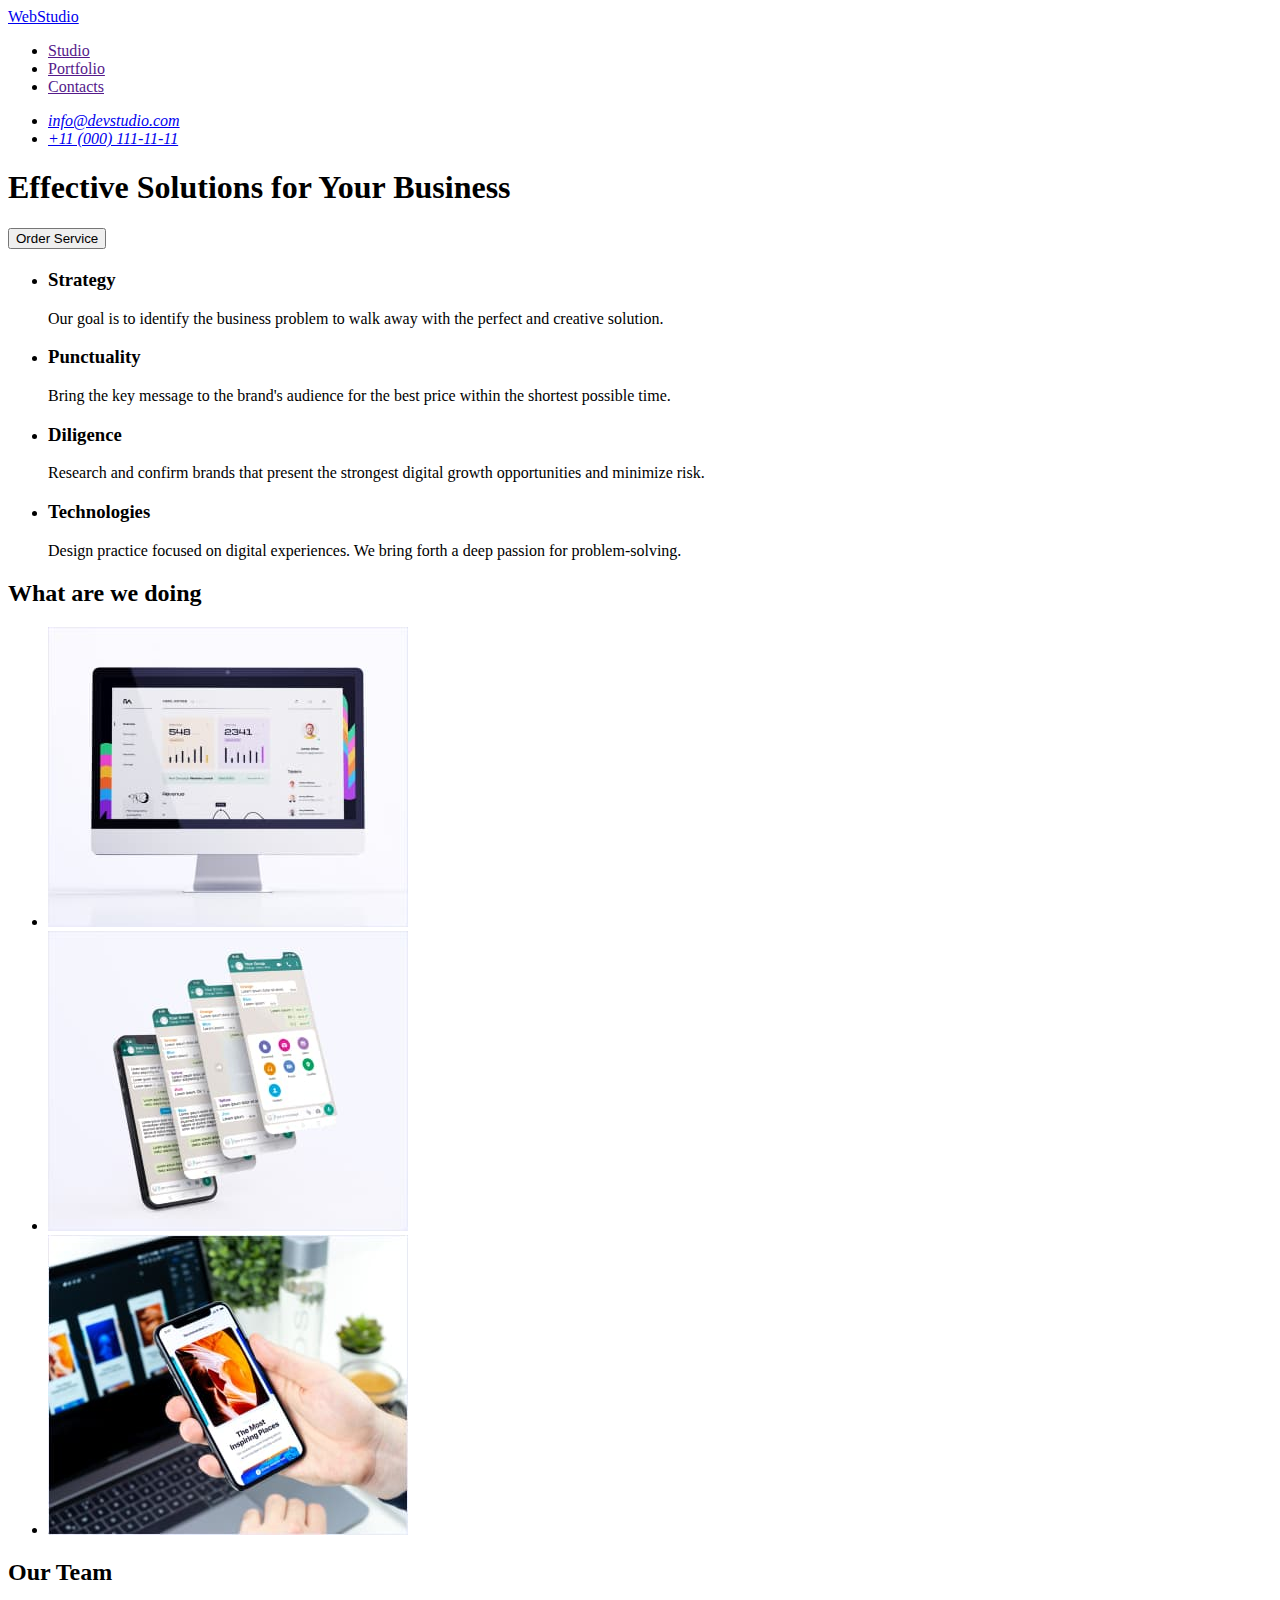
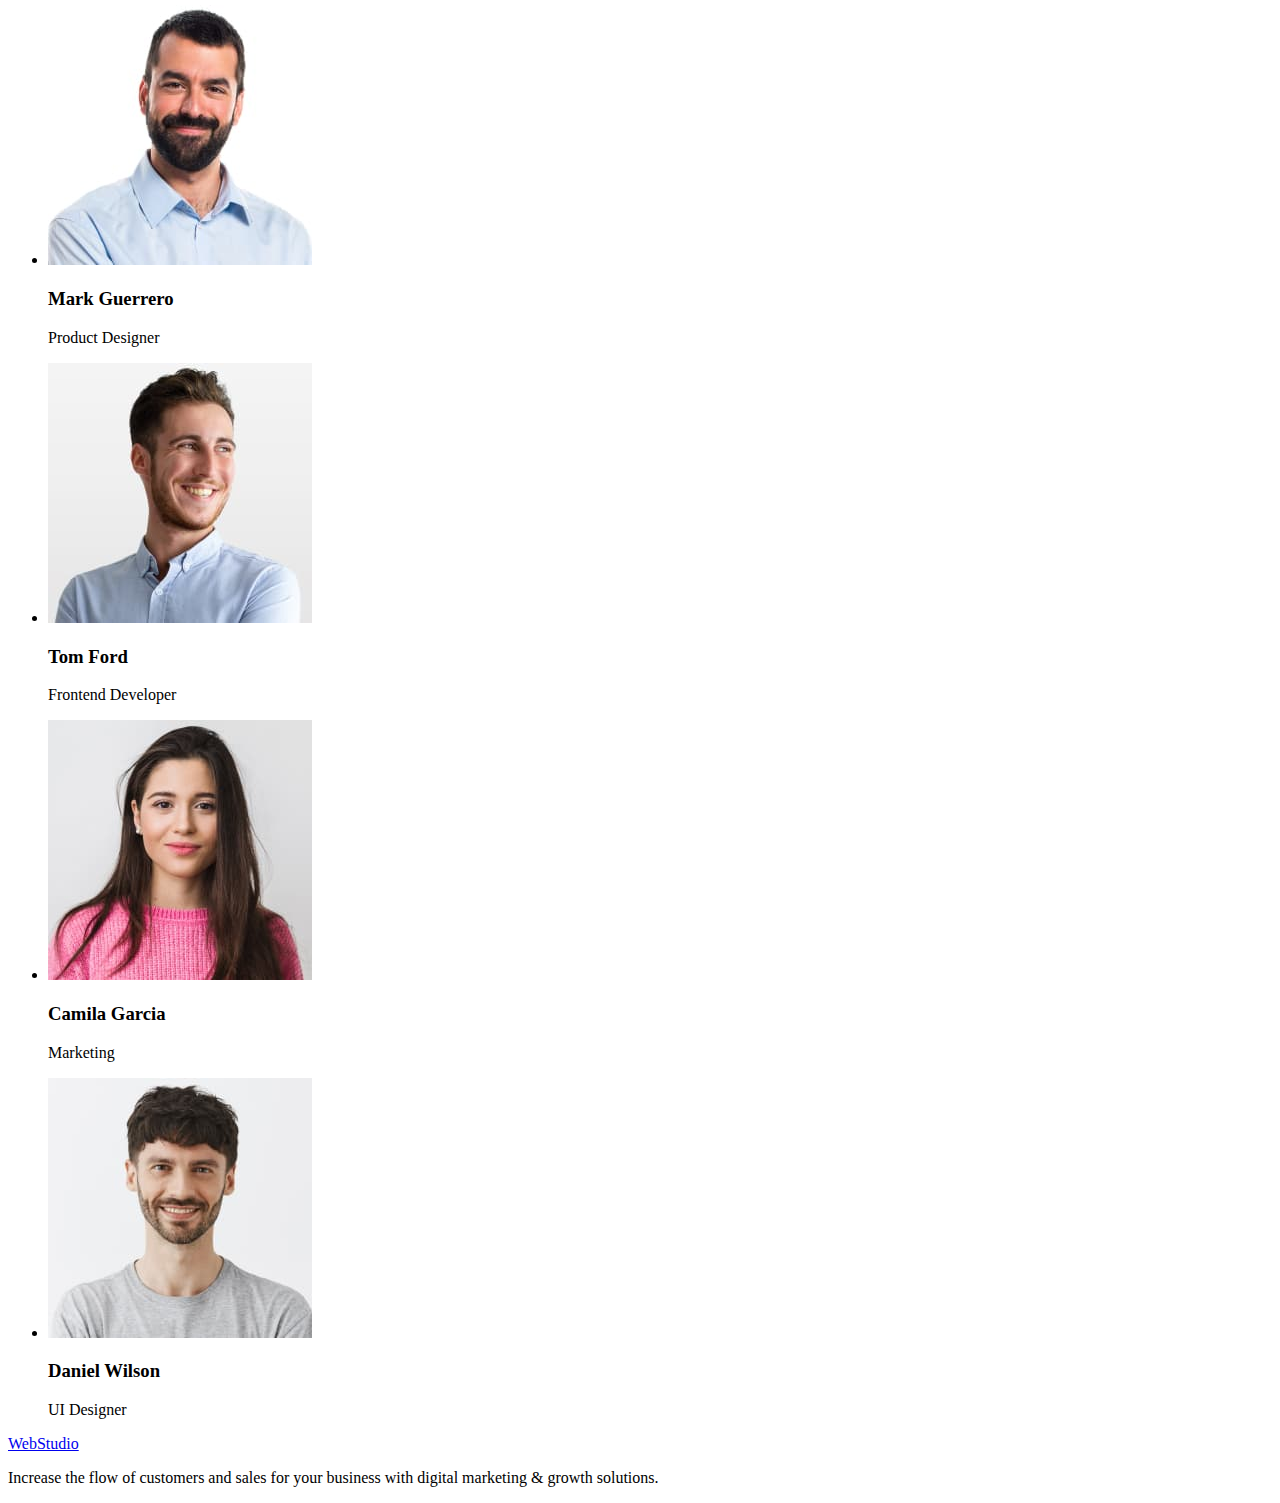
==== index.html @ 646ab471 "hw01" ====
<!DOCTYPE html>
<html lang="en">
  <head>
    <meta charset="UTF-8" />
    <meta http-equiv="X-UA-Compatible" content="IE=edge" />
    <meta name="viewport" content="width=device-width, initial-scale=1.0" />
    <title>Document</title>
  </head>
  <body>
    <header>
      <nav>
        <a href="./index.html">WebStudio</a>
        <ul>
          <li><a href="">Studio</a></li>
          <li><a href="">Portfolio</a></li>
          <li><a href="">Contacts</a></li>
        </ul>
      </nav>
      <address>
        <ul>
          <li>
            <a href="mailto:info@devstudio.com">info@devstudio.com</a>
          </li>
          <li><a href="tel:+110001111111">+11 (000) 111-11-11</a></li>
        </ul>
      </address>
    </header>
    <main>
      <section>
        <h1>Effective Solutions for Your Business</h1>
        <button type="button">Order Service</button>
      </section>
      <section>
        <h2></h2>
        <ul>
          <li>
            <h3>Strategy</h3>
            <p>
              Our goal is to identify the business problem to walk away with the
              perfect and creative solution.
            </p>
          </li>
          <li>
            <h3>Punctuality</h3>
            <p>
              Bring the key message to the brand's audience for the best price
              within the shortest possible time.
            </p>
          </li>
          <li>
            <h3>Diligence</h3>
            <p>
              Research and confirm brands that present the strongest digital
              growth opportunities and minimize risk.
            </p>
          </li>
          <li>
            <h3>Technologies</h3>
            <p>
              Design practice focused on digital experiences. We bring forth a
              deep passion for problem-solving.
            </p>
          </li>
        </ul>
      </section>
      <section>
        <h2>What are we doing</h2>
        <ul>
          <li>
            <img
              src="./images/img1.jpg"
              alt="site design on the monitor"
              width="360"
            />
          </li>
          <li>
            <img
              src="./images/img2.jpg"
              alt="
mobile application design"
              width="360"
            />
          </li>
          <li>
            <img src="./images/img3.jpg" alt="cross-platform" width="360" />
          </li>
        </ul>
      </section>
      <section>
        <h2>Our Team</h2>
        <ul>
          <li>
            <img src="./images/team/mark.jpg" alt="Mark Guerrero" width="264" />
            <h3>Mark Guerrero</h3>
            <p>Product Designer</p>
          </li>
          <li>
            <img src="./images/team/tom.jpg" alt="Tom Ford" width="264" />
            <h3>Tom Ford</h3>
            <p>Frontend Developer</p>
          </li>
          <li>
            <img
              src="./images/team/camila.jpg"
              alt="Camila Garcia"
              width="264"
            />
            <h3>Camila Garcia</h3>
            <p>Marketing</p>
          </li>
          <li>
            <img
              src="./images/team/daniel.jpg"
              alt="Daniel Wilson"
              width="264"
            />
            <h3>Daniel Wilson</h3>
            <p>UI Designer</p>
          </li>
        </ul>
      </section>
    </main>
    <footer>
      <a href="./index.html">WebStudio</a>
      <p>
        Increase the flow of customers and sales for your business with digital
        marketing & growth solutions.
      </p>
    </footer>
  </body>
</html>
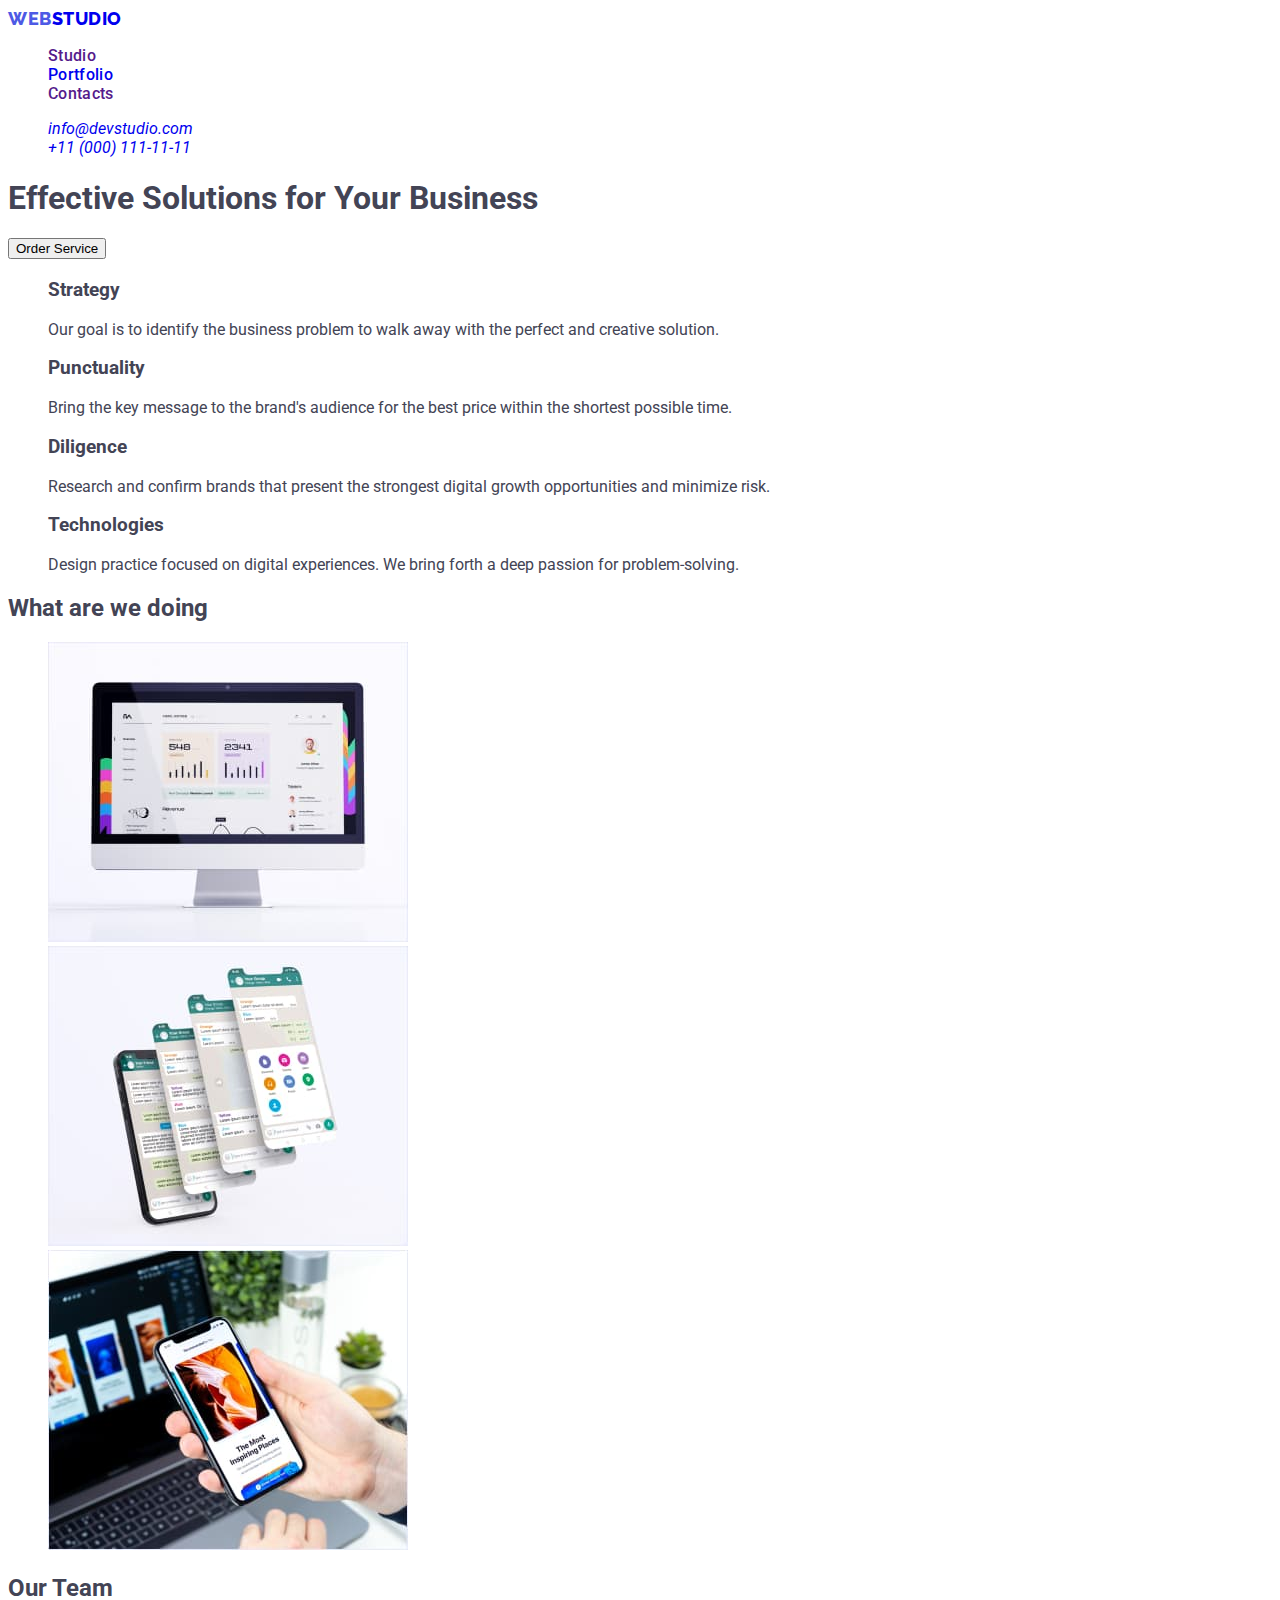
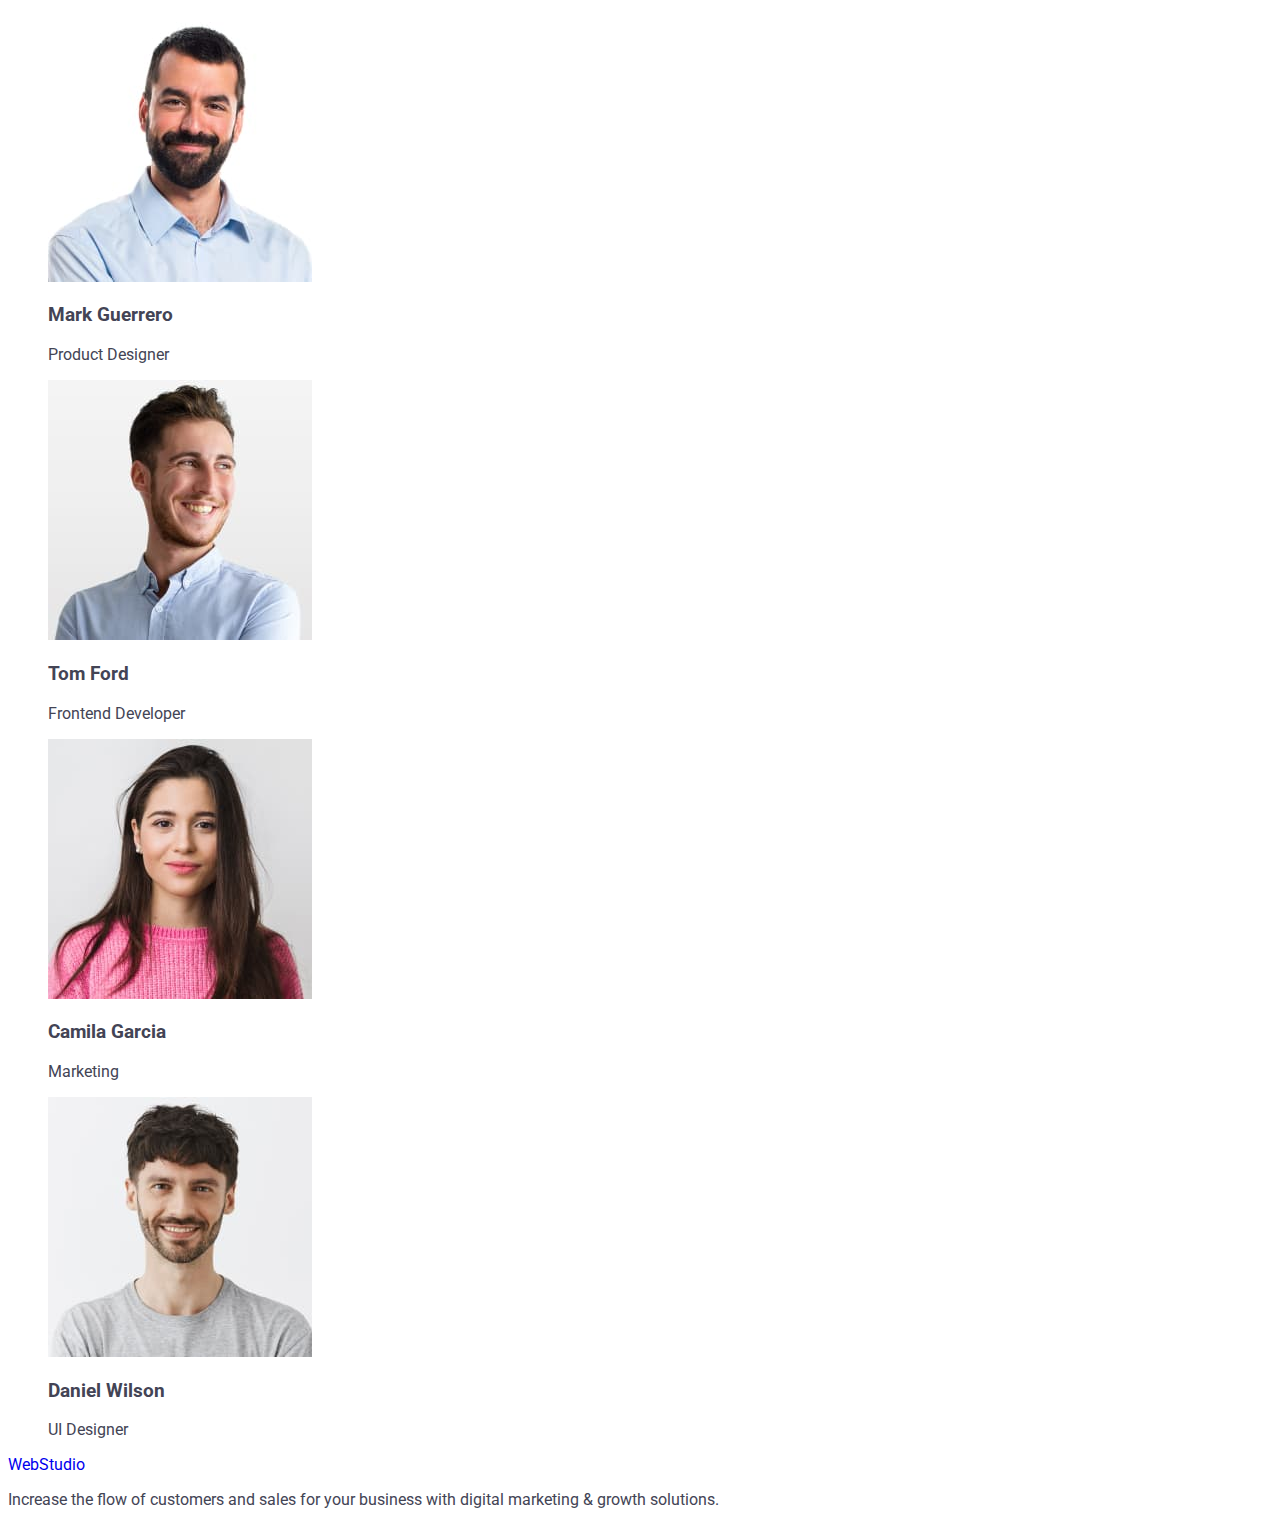
==== commit 7ae6a6ac: "0.1" ====
--- a/index.html
+++ b/index.html
@@ -4,16 +4,23 @@
     <meta charset="UTF-8" />
     <meta http-equiv="X-UA-Compatible" content="IE=edge" />
     <meta name="viewport" content="width=device-width, initial-scale=1.0" />
-    <title>Document</title>
+    <link
+      href="https://fonts.googleapis.com/css2?family=Raleway:wght@800&family=Roboto:wght@400;500;700&display=swap"
+      rel="stylesheet"
+    />
+    <link rel="stylesheet" href="./styles/css.css" />
+    <title>WebStudio</title>
   </head>
   <body>
     <header>
       <nav>
-        <a href="./index.html">WebStudio</a>
-        <ul>
-          <li><a href="">Studio</a></li>
-          <li><a href="">Portfolio</a></li>
-          <li><a href="">Contacts</a></li>
+        <a href="./index.html" class="logo"
+          ><span class="logo-web">Web</span>Studio</a
+        >
+        <ul class="index-nav">
+          <li class="link"><a href="">Studio</a></li>
+          <li class="link"><a href="./portfolio.html">Portfolio</a></li>
+          <li class="link"><a href="">Contacts</a></li>
         </ul>
       </nav>
       <address>
--- a/styles/css.css
+++ b/styles/css.css
@@ -0,0 +1,49 @@
+:root {
+  --basic-textcolor: #434455;
+  --secondary-textcolor: #2e2f42;
+  --accent-color: #404bbf;
+  --secondary-color: #4d5ae5;
+  --basic-white: #ffffff;
+  --basic-font-family: "Roboto";
+}
+
+/* GENERAL */
+ul {
+  list-style: none;
+}
+
+a {
+  text-decoration: none;
+}
+
+body {
+  font-family: var(--basic-font-family), sans-serif;
+  color: var(--basic-textcolor);
+  background-color: var(--basic-white);
+}
+
+/* HEADER */
+.logo {
+  font-family: "Raleway";
+  font-style: normal;
+  font-weight: 800;
+  font-size: 18px;
+  line-height: 1.2em;
+  letter-spacing: 0.03em;
+  text-transform: uppercase;
+}
+
+.logo-web {
+  color: var(--secondary-color);
+}
+
+.index-nav .link {
+  font-weight: 500;
+  font-size: 16px;
+  line-height: 1.2em;
+  letter-spacing: 0.02em;
+}
+
+/* BODY */
+
+/* FOOTER */
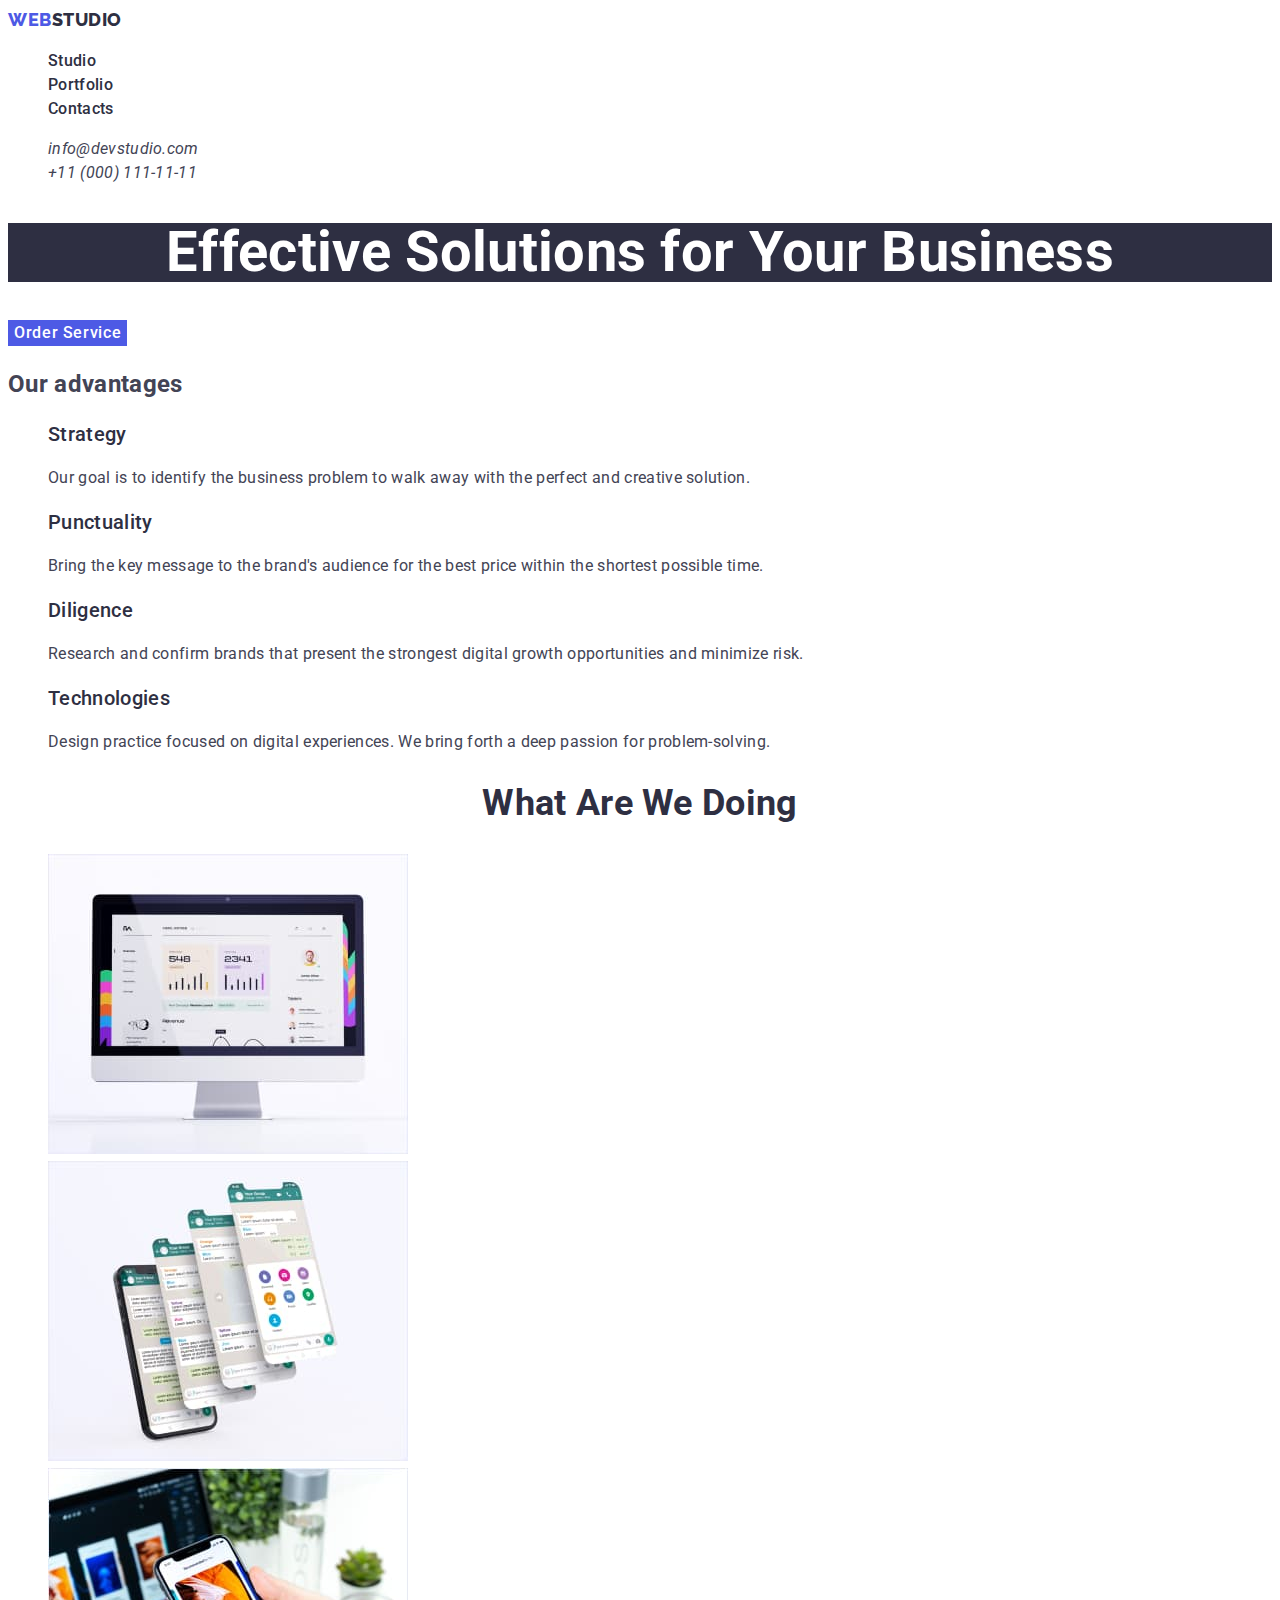
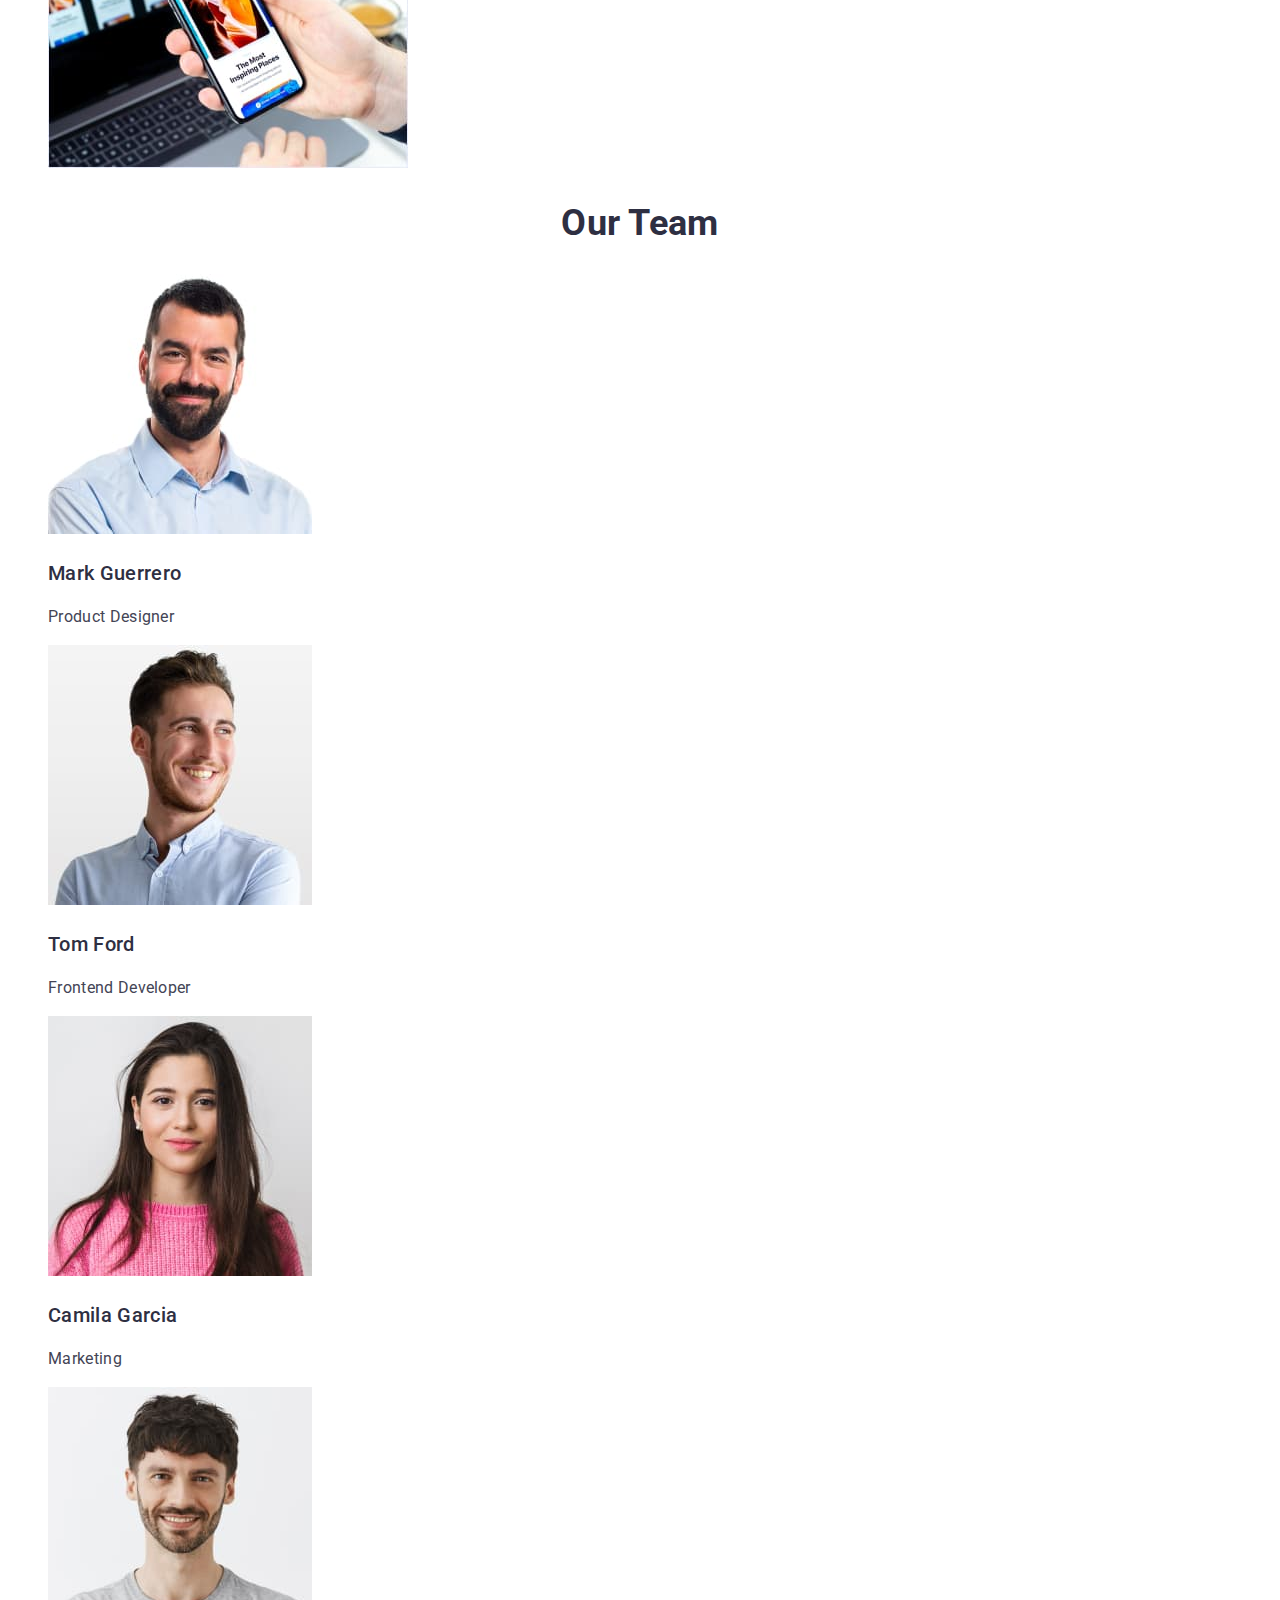
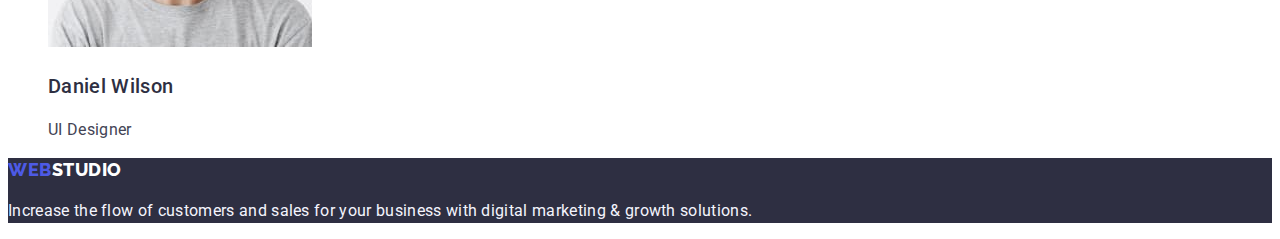
==== commit 84cfdf31: "hw2" ====
--- a/index.html
+++ b/index.html
@@ -17,52 +17,58 @@
         <a href="./index.html" class="logo"
           ><span class="logo-web">Web</span>Studio</a
         >
-        <ul class="index-nav">
-          <li class="link"><a href="">Studio</a></li>
-          <li class="link"><a href="./portfolio.html">Portfolio</a></li>
-          <li class="link"><a href="">Contacts</a></li>
+        <ul class="index-nav list">
+          <li><a href="./index.html" class="link">Studio</a></li>
+          <li><a href="./portfolio.html" class="link">Portfolio</a></li>
+          <li><a href="" class="link">Contacts</a></li>
         </ul>
       </nav>
       <address>
-        <ul>
+        <ul class="address list">
           <li>
-            <a href="mailto:info@devstudio.com">info@devstudio.com</a>
+            <a href="mailto:info@devstudio.com" class="link"
+              >info@devstudio.com</a
+            >
           </li>
-          <li><a href="tel:+110001111111">+11 (000) 111-11-11</a></li>
+          <li>
+            <a href="tel:+110001111111" class="link">+11 (000) 111-11-11</a>
+          </li>
         </ul>
       </address>
     </header>
     <main>
-      <section>
-        <h1>Effective Solutions for Your Business</h1>
-        <button type="button">Order Service</button>
+      <section class="hero">
+        <!-- HERO -->
+        <h1 class="title">Effective Solutions for Your Business</h1>
+        <button type="button" class="button">Order Service</button>
       </section>
-      <section>
-        <h2></h2>
-        <ul>
+      <section class="section advantages">
+        <!-- Заголовок надо будет скрыть -->
+        <h2>Our advantages</h2>
+        <ul class="list">
           <li>
-            <h3>Strategy</h3>
+            <h3 class="title-second">Strategy</h3>
             <p>
               Our goal is to identify the business problem to walk away with the
               perfect and creative solution.
             </p>
           </li>
           <li>
-            <h3>Punctuality</h3>
+            <h3 class="title-second">Punctuality</h3>
             <p>
               Bring the key message to the brand's audience for the best price
               within the shortest possible time.
             </p>
           </li>
           <li>
-            <h3>Diligence</h3>
+            <h3 class="title-second">Diligence</h3>
             <p>
               Research and confirm brands that present the strongest digital
               growth opportunities and minimize risk.
             </p>
           </li>
           <li>
-            <h3>Technologies</h3>
+            <h3 class="title-second">Technologies</h3>
             <p>
               Design practice focused on digital experiences. We bring forth a
               deep passion for problem-solving.
@@ -70,9 +76,9 @@
           </li>
         </ul>
       </section>
-      <section>
-        <h2>What are we doing</h2>
-        <ul>
+      <section class="section works">
+        <h2 class="title">What are we doing</h2>
+        <ul class="list">
           <li>
             <img
               src="./images/img1.jpg"
@@ -93,17 +99,17 @@
           </li>
         </ul>
       </section>
-      <section>
-        <h2>Our Team</h2>
-        <ul>
+      <section class="section team">
+        <h2 class="title">Our Team</h2>
+        <ul class="list">
           <li>
             <img src="./images/team/mark.jpg" alt="Mark Guerrero" width="264" />
-            <h3>Mark Guerrero</h3>
+            <h3 class="title-second">Mark Guerrero</h3>
             <p>Product Designer</p>
           </li>
           <li>
             <img src="./images/team/tom.jpg" alt="Tom Ford" width="264" />
-            <h3>Tom Ford</h3>
+            <h3 class="title-second">Tom Ford</h3>
             <p>Frontend Developer</p>
           </li>
           <li>
@@ -112,7 +118,7 @@
               alt="Camila Garcia"
               width="264"
             />
-            <h3>Camila Garcia</h3>
+            <h3 class="title-second">Camila Garcia</h3>
             <p>Marketing</p>
           </li>
           <li>
@@ -121,15 +127,18 @@
               alt="Daniel Wilson"
               width="264"
             />
-            <h3>Daniel Wilson</h3>
+            <h3 class="title-second">Daniel Wilson</h3>
             <p>UI Designer</p>
           </li>
         </ul>
       </section>
     </main>
-    <footer>
-      <a href="./index.html">WebStudio</a>
-      <p>
+    <footer class="footer">
+      <a href="./index.html" class="logo"
+        ><span class="logo-web">Web</span
+        ><span class="logo-footer">Studio</span></a
+      >
+      <p class="text-footer">
         Increase the flow of customers and sales for your business with digital
         marketing & growth solutions.
       </p>
--- a/styles/css.css
+++ b/styles/css.css
@@ -1,49 +1,151 @@
 :root {
-  --basic-textcolor: #434455;
-  --secondary-textcolor: #2e2f42;
-  --accent-color: #404bbf;
-  --secondary-color: #4d5ae5;
+  /* SLATE */
+  --text-color: #434455;
+  /* NAVY BLUE */
+  --dark-color: #2e2f42;
+  --pressed-state: #404bbf;
+  --primary-brand: #4d5ae5;
   --basic-white: #ffffff;
+  --alt-white: #f4f4fd;
   --basic-font-family: "Roboto";
 }
 
 /* GENERAL */
-ul {
+.list {
   list-style: none;
 }
 
-a {
-  text-decoration: none;
+.button {
+  font-family: inherit;
+  letter-spacing: 0.04em;
+  font-weight: 500;
+  font-size: 16px;
+  line-height: 1.5;
+  cursor: pointer;
+  border: none;
 }
 
 body {
   font-family: var(--basic-font-family), sans-serif;
-  color: var(--basic-textcolor);
+  color: var(--text-color);
   background-color: var(--basic-white);
+  letter-spacing: 0.02em;
+  font-size: 16px;
+  line-height: 1.5;
+  font-weight: 400;
 }
 
 /* HEADER */
-.logo {
+.logo,
+.logo:visited {
   font-family: "Raleway";
-  font-style: normal;
-  font-weight: 800;
   font-size: 18px;
-  line-height: 1.2em;
+  line-height: 1.33;
   letter-spacing: 0.03em;
   text-transform: uppercase;
+  color: var(--dark-color);
+  text-decoration: none;
+  font-weight: 800;
 }
 
 .logo-web {
-  color: var(--secondary-color);
+  color: var(--primary-brand);
 }
 
-.index-nav .link {
+.index-nav .link,
+.index-nav .link:visited {
   font-weight: 500;
   font-size: 16px;
-  line-height: 1.2em;
+  line-height: 1.2;
   letter-spacing: 0.02em;
+  color: var(--dark-color);
+  text-decoration: none;
+}
+
+.index-nav .link:hover,
+.index-nav .link:focus {
+  color: var(--pressed-state);
+}
+
+.address .link {
+  font-weight: 400;
+  font-size: 16px;
+  line-height: 1.5;
+  text-decoration: none;
+  color: inherit;
+}
+
+.address .link:hover,
+.address .link:focus {
+  color: var(--pressed-state);
 }
 
 /* BODY */
+/* HERO */
+.hero .title {
+  font-weight: 700;
+  font-size: 56px;
+  line-height: 1.07;
+  text-align: center;
+  color: var(--basic-white);
+  /* тимчасово */
+  background-color: var(--dark-color);
+}
+.hero .button {
+  color: var(--basic-white);
+  background-color: var(--primary-brand);
+}
+.hero .button:hover,
+.hero .button:focus {
+  background-color: var(--pressed-state);
+}
+
+/* SECTIONS */
+.advantages .title,
+.works .title,
+.team .title {
+  color: var(--dark-color);
+  font-weight: 700;
+  font-size: 36px;
+  line-height: 1.11;
+  text-align: center;
+  text-transform: capitalize;
+}
+
+.advantages .title-second,
+.works .title-second,
+.team .title-second,
+.projects .title-second {
+  font-weight: 500;
+  font-size: 20px;
+  line-height: 1.2;
+  color: var(--dark-color);
+}
 
 /* FOOTER */
+.logo-footer {
+  color: var(--basic-white);
+}
+.footer {
+  background-color: var(--dark-color);
+}
+.text-footer {
+  color: var(--alt-white);
+}
+
+/* PORTFOLIO */
+.projects .button {
+  color: var(--primary-brand);
+  background-color: var(--alt-white);
+}
+
+.projects .text-card {
+  color: var(--alt-white);
+  background-color: var(--primary-brand);
+}
+
+.projects .button:hover,
+.projects .button:focus {
+  color: var(--basic-white);
+  background-color: var(--pressed-state);
+}
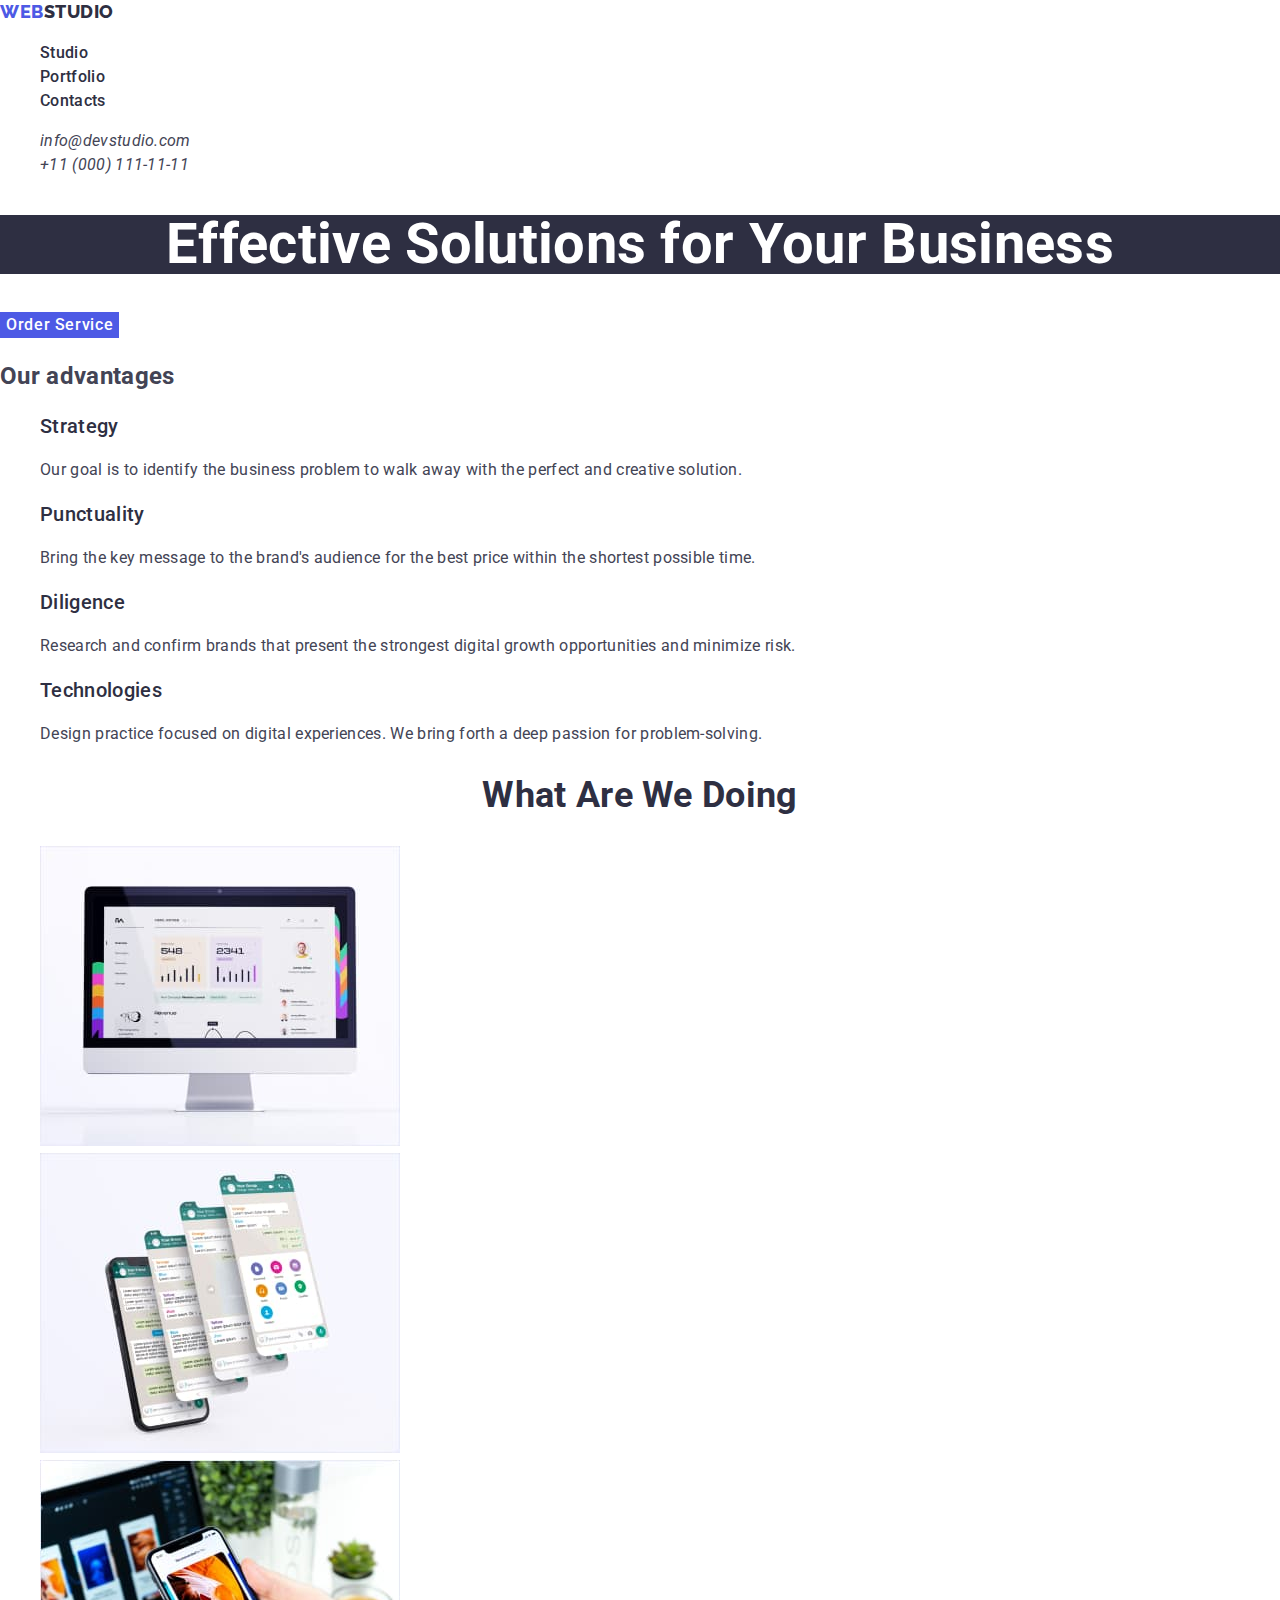
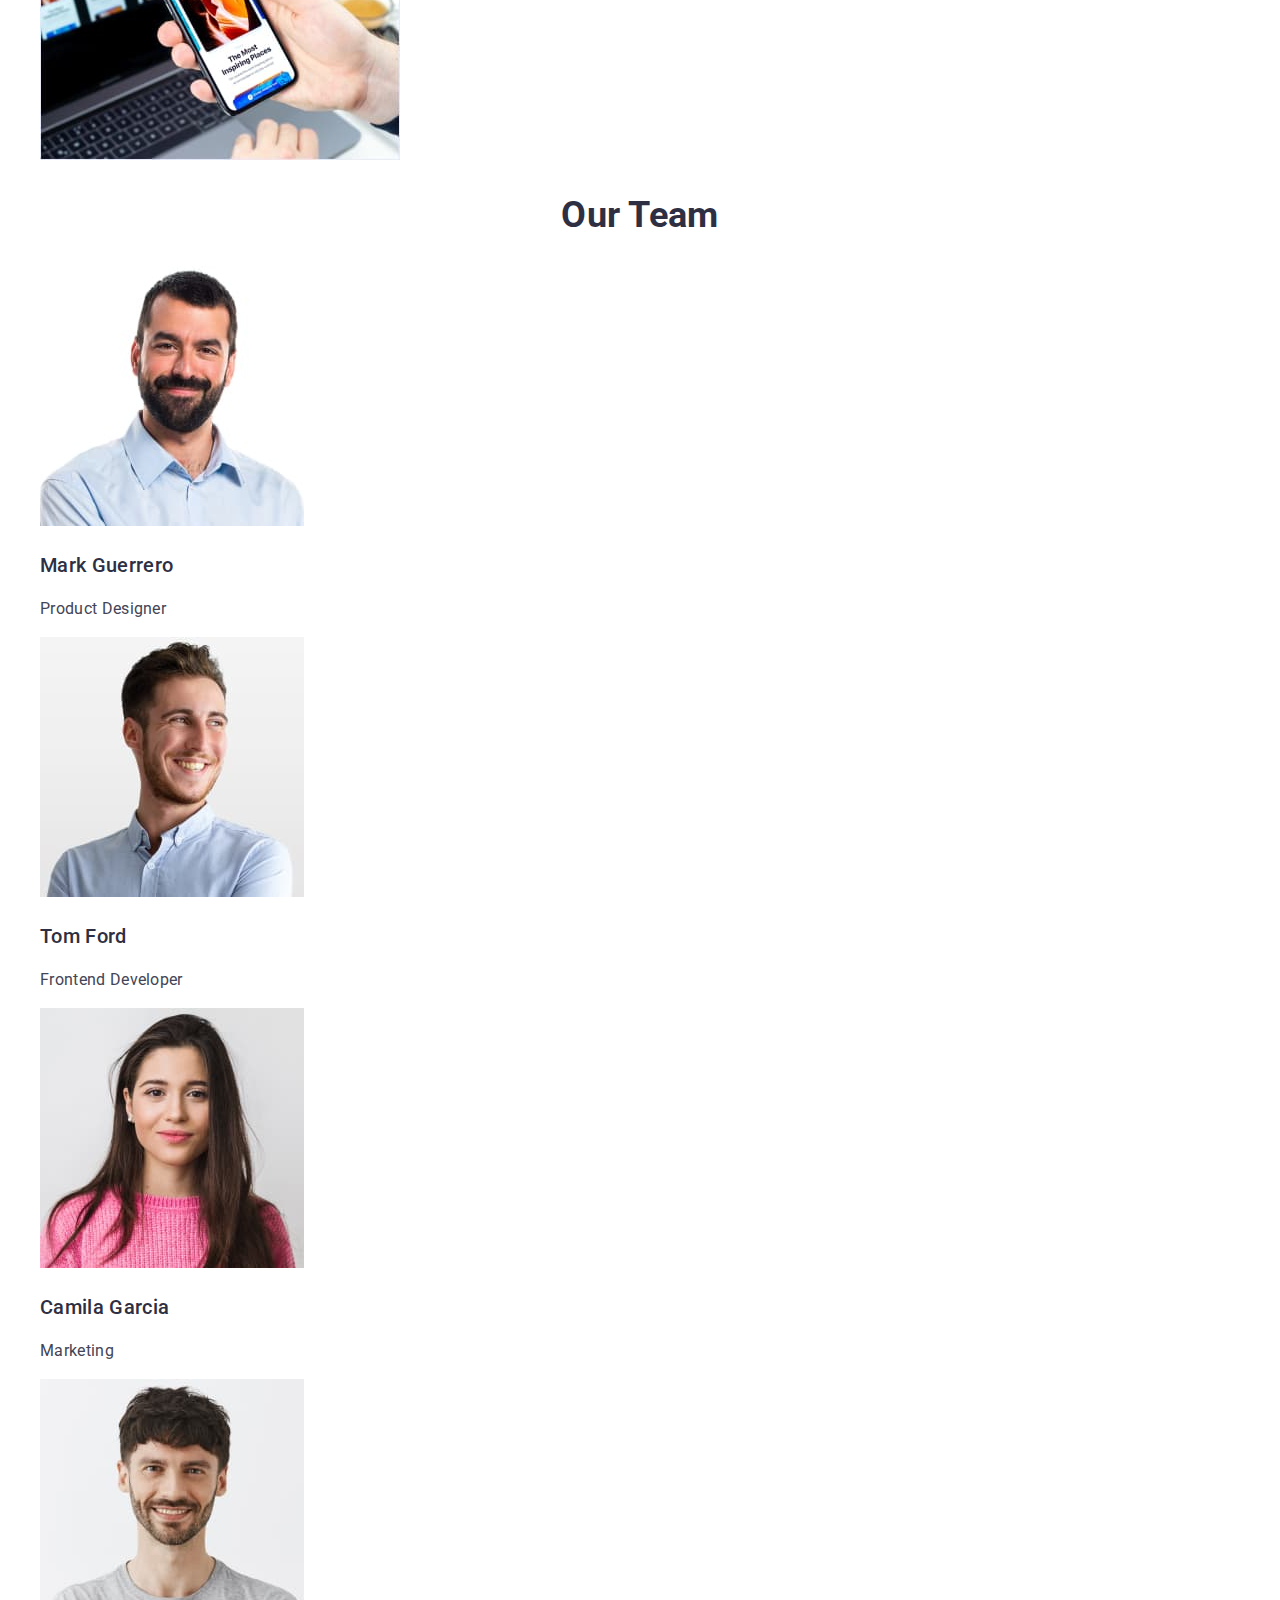
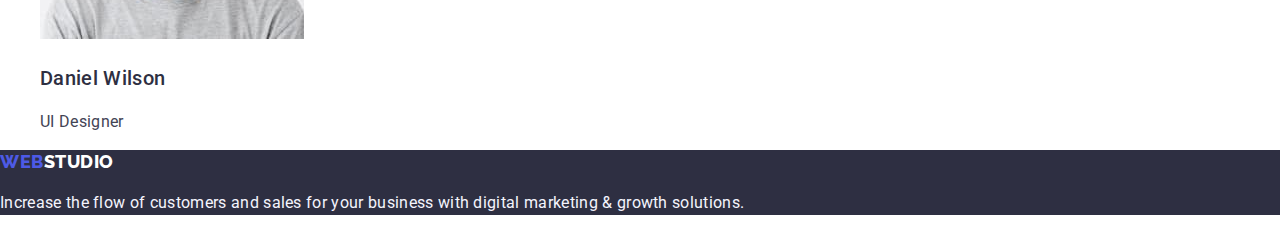
==== commit befa63c5: "normalizator" ====
--- a/index.html
+++ b/index.html
@@ -4,6 +4,10 @@
     <meta charset="UTF-8" />
     <meta http-equiv="X-UA-Compatible" content="IE=edge" />
     <meta name="viewport" content="width=device-width, initial-scale=1.0" />
+    <link
+      href="https://cdnjs.cloudflare.com/ajax/libs/modern-normalize/1.0.0/modern-normalize.min.css"
+      rel="stylesheet"
+    />
     <link
       href="https://fonts.googleapis.com/css2?family=Raleway:wght@800&family=Roboto:wght@400;500;700&display=swap"
       rel="stylesheet"
--- a/styles/css.css
+++ b/styles/css.css
@@ -7,7 +7,6 @@
   --primary-brand: #4d5ae5;
   --basic-white: #ffffff;
   --alt-white: #f4f4fd;
-  --basic-font-family: "Roboto";
 }
 
 /* GENERAL */
@@ -26,7 +25,7 @@
 }
 
 body {
-  font-family: var(--basic-font-family), sans-serif;
+  font-family: "Roboto", sans-serif;
   color: var(--text-color);
   background-color: var(--basic-white);
   letter-spacing: 0.02em;
